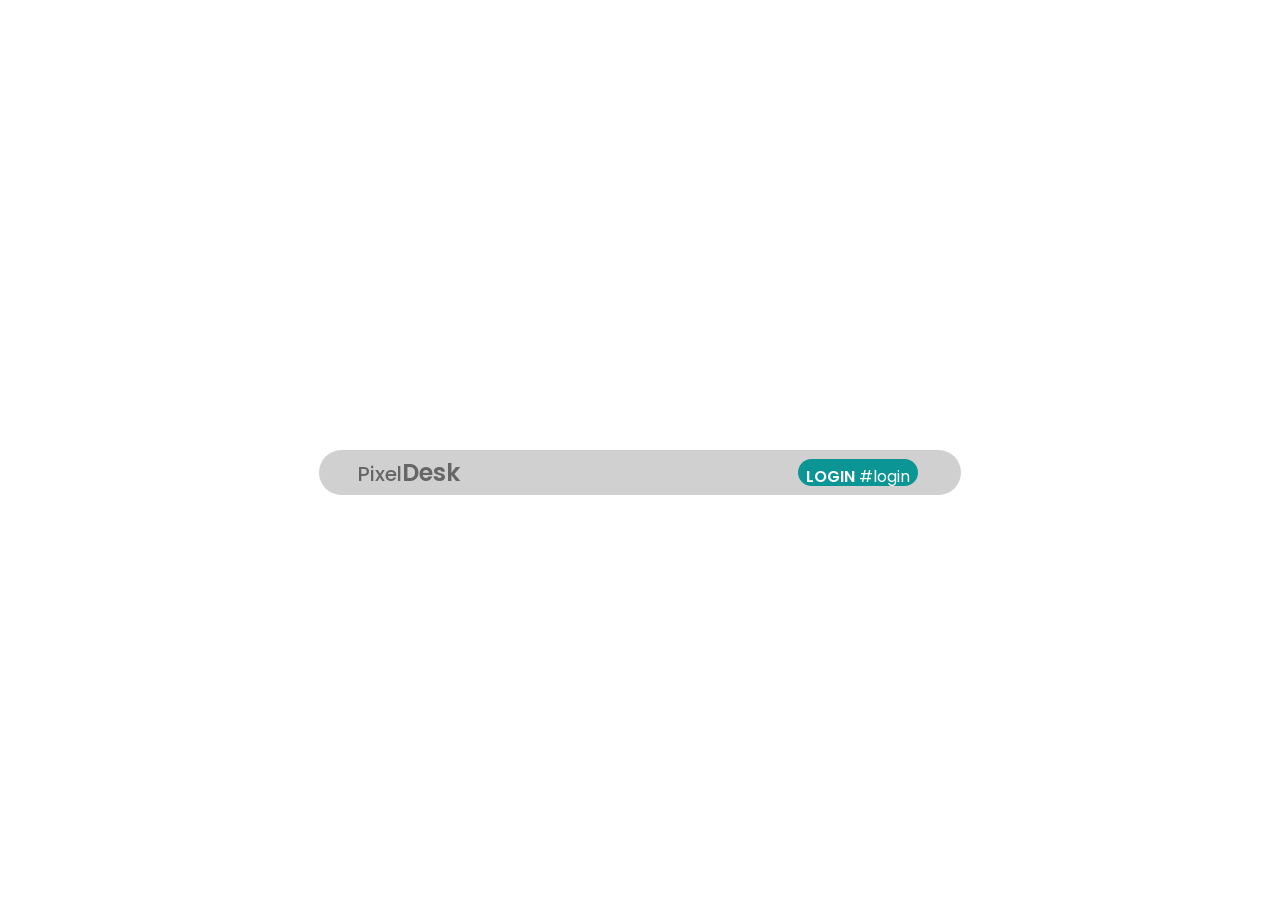
==== index.html @ 1f4c55ba "desk.html name changed index.html" ====
<!DOCTYPE html>
<html lang="en">
<head>
    <meta charset="UTF-8">
    <meta name="viewport" content="width=device-width, initial-scale=1.0">
    <link rel="stylesheet" href="css/desk.css">
    <title>Desktop</title>
</head>
<body>

    
    <section id="first_page">
        <div class="div_bar">
            <h1 id="desk" ><small>Pixel</small>Desk</h1>
            <button type="button" >
                <a href="html/login.html">LOGIN</a>
                #login
            </button>
        </div>

    </section>
</body>
</html>
---- css/desk.css ----
@import url('https://fonts.googleapis.com/css2?family=Poppins:ital,wght@0,100;0,200;0,300;0,400;0,500;0,600;0,700;0,800;0,900;1,100;1,200;1,300;1,400;1,500;1,600;1,700;1,800;1,900&display=swap');
*{
    h1{
        font-family: 'Poppins', sans-serif;
        padding: 0px;
        margin: 0px;
    }

    a{
        font-style: normal;
        color: #fff;
        text-decoration: none;
    }
}

#first_page { 
display: flex;
justify-content: center;
align-items: center;
margin-top: 50vh;
text-align: center;

}

#first_page .div_bar { 
    display: flex;;
   /* justify-content: space-around; */
   justify-content: space-between;


   align-items: center;
   text-align: center;

    background: #d0d0d0;
    padding: 5px;
    width: 50%;
    border-radius: 30px;

}



#first_page .div_bar h1#desk { 
    border-radius: 30px;
    /* background: #cfcfcf; */
    margin-left: -120px;
    /* width: 50%; */
    width: 500px;
    border: none;
    font-weight: 600;
    color: #666666;

}
#first_page .div_bar h1#desk small { 
    font-size: 20px;
    color: #0b9695;
    font-weight: 500;
    margin-left: -90px;
    color: #666666;

}



#first_page .div_bar button { 
    background: #0b9695;
    margin-right: 38px;
    height: 27px;
    width: 120px;
    font-size: 16px;
    font-family: poppins;
    color: #fff;
    padding:5px;
    border: none;
    border-radius: 30px;

}
#first_page .div_bar button a { 
    color: #fff;
    text-align: center;
    font-weight: 600;
    font-size: 16px;
    text-decoration: none;
    


    
}
#first_page .div_bar button:hover{
    background: #0b9796;
    width: 115px;
    transition: all 0.4s;;
    /* color: #fd8104; */

}
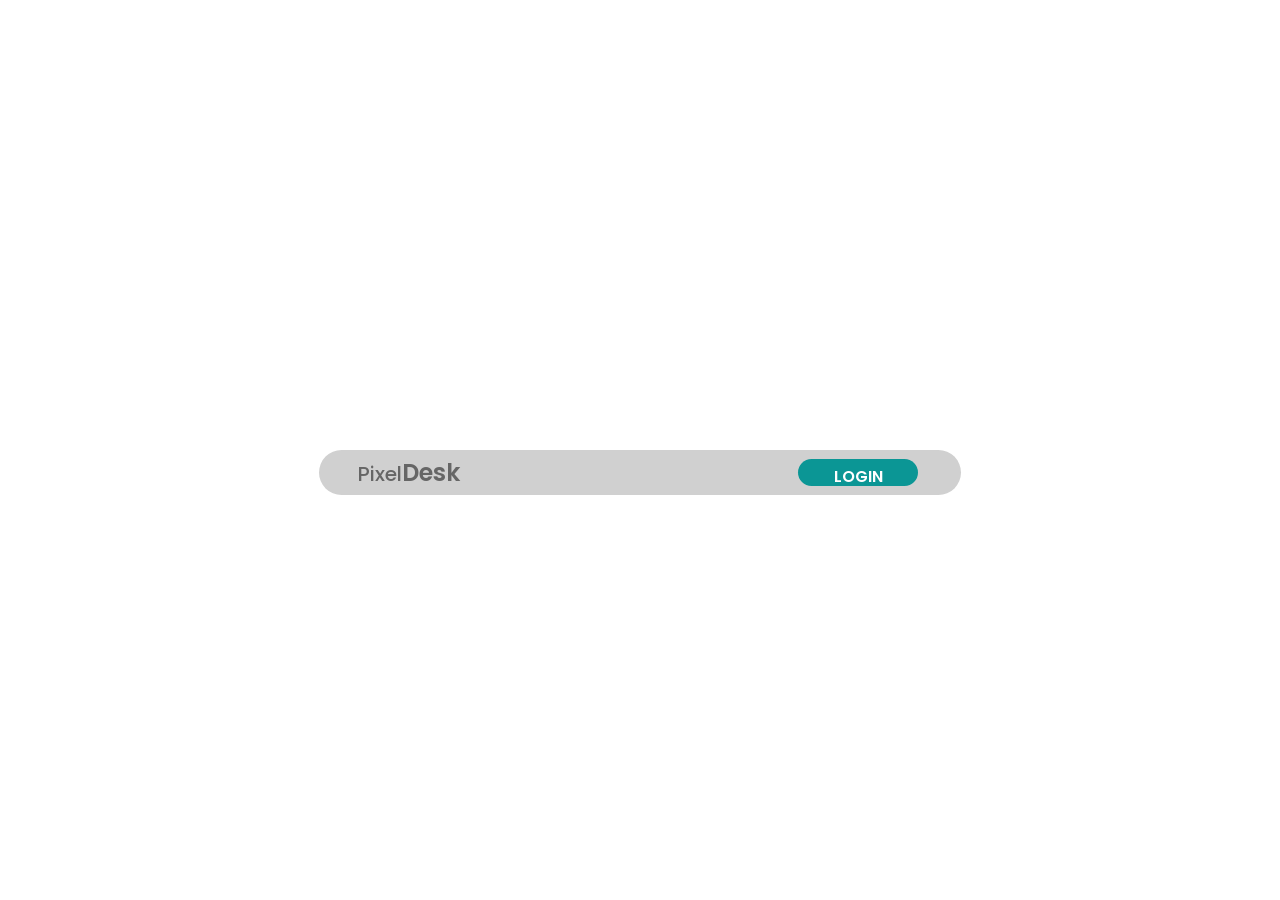
==== commit 041537f5: "login.html  location chenged in rashi folder" ====
--- a/index.html
+++ b/index.html
@@ -13,8 +13,8 @@
         <div class="div_bar">
             <h1 id="desk" ><small>Pixel</small>Desk</h1>
             <button type="button" >
-                <a href="html/login.html">LOGIN</a>
-                #login
+                <a href="login.html">LOGIN</a>
+                
             </button>
         </div>
 
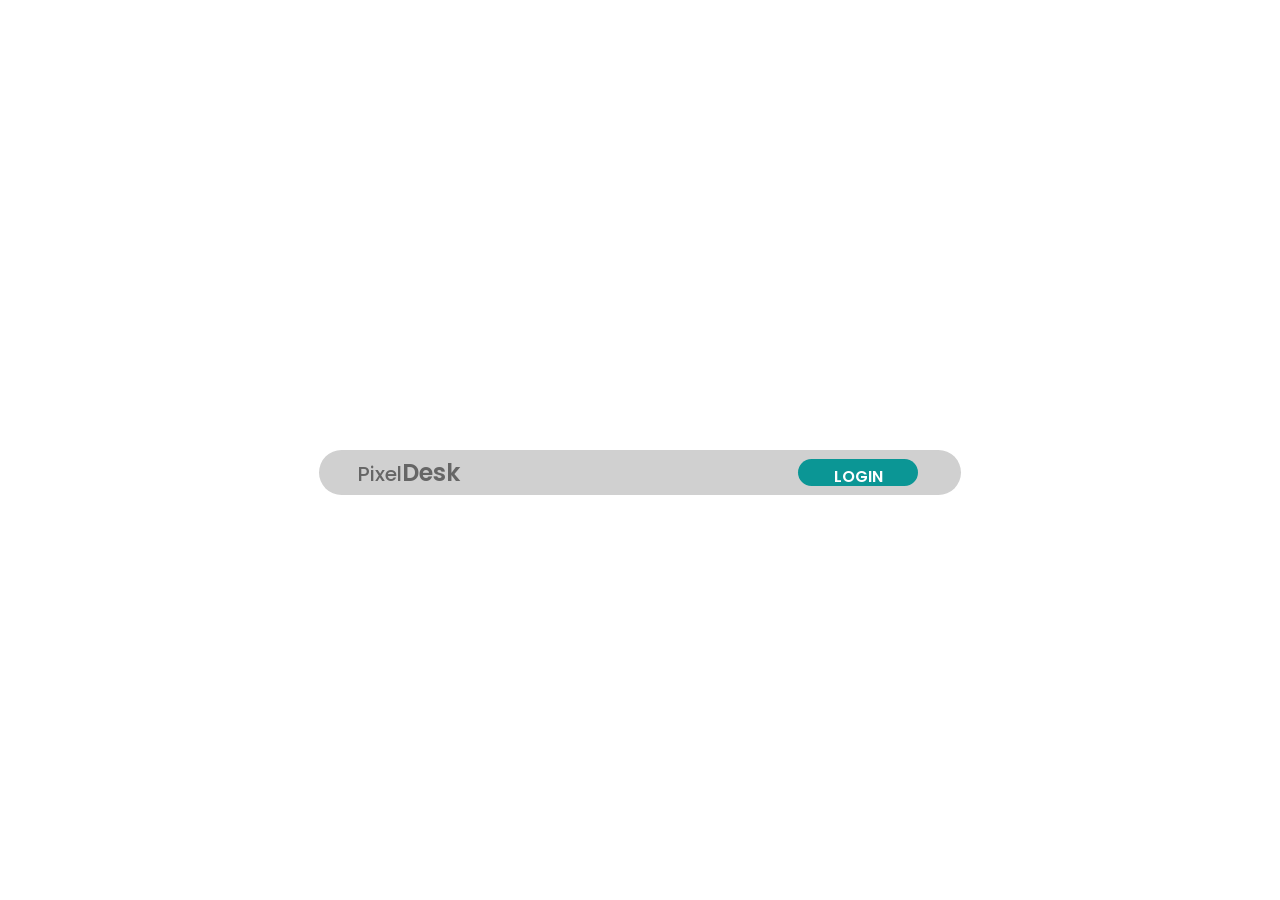
==== commit 8d567d46: "added hi comment" ====
--- a/index.html
+++ b/index.html
@@ -14,7 +14,7 @@
             <h1 id="desk" ><small>Pixel</small>Desk</h1>
             <button type="button" >
                 <a href="login.html">LOGIN</a>
-                
+                <!-- hi -->
             </button>
         </div>
 
